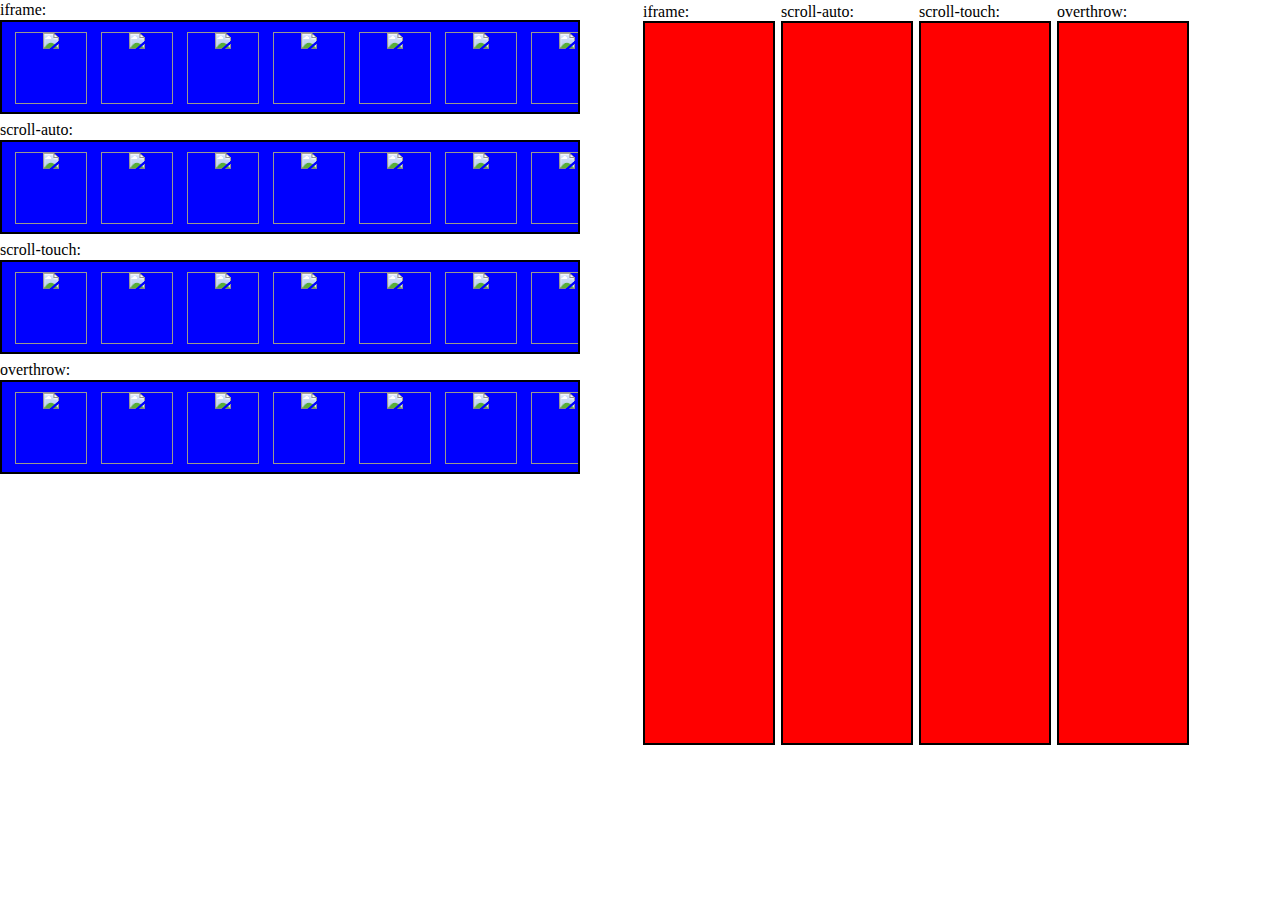
==== www/index.html @ c5f10243 "Init Commit" ====
<!doctype html>
<html>
  <head>
    <meta charset="utf-8">
    <meta name = 'viewport' content = 'width=device-width, initial-scale=1.0, user-scalable=no, minimum-scale=1.0, maximum-scale=1.0'>
    <!-- CSS -->
    <link href="main.css" media="all" rel="stylesheet" type="text/css">
    <!-- JavaScripts -->
    <script src="index.js"></script>  
    <script src="overthrow.js"></script> 
  </head>
  <body>
    <div id="horizontal">
      <div class="container horizontal">
      <div class="title">iframe:</div>
        <div id="iframe-scroll-horizontal" class="horizontal-scroll-div"></div>
      </div>
      <div class="container horizontal">
        <div class="title">scroll-auto:</div>
        <div id="scroll-auto-horizontal" class="horizontal-scroll-div"></div>
      </div>
      <div class="container horizontal">
        <div class="title">scroll-touch:</div>
        <div id="touch-scroll-horizontal" class="horizontal-scroll-div"></div>
      </div>
      <div class="container horizontal">
        <div class="title">overthrow:</div>
        <div id="overthrow-horizontal" class="overthrow horizontal-scroll-div"></div>
      </div>
    </div>
    <div id="vertical">
      <div class="container vertical">
        <div class="title">iframe:</div>
        <div id="iframe-scroll-vertical" class="vertical-scroll-div"></div>
      </div>
      <div class="container vertical">
        <div class="title">scroll-auto:</div>
        <div id="scroll-auto-vertical" class="vertical-scroll-div"></div>
      </div>
      <div class="container vertical">
        <div class="title">scroll-touch:</div>
        <div id="touch-scroll-vertical" class="vertical-scroll-div"></div>
      </div>
      <div class="container vertical">
        <div class="title">overthrow:</div>
        <div id="overthrow-vertical" class="vertical-scroll-div"></div>
      </div>
    </div>
    <script  type="text/javascript">
      main();
    </script>
  </body>
</html>
---- www/main.css ----
#horizontal, #vertical {
  position:absolute;
  display: inline-block;
  top:0;
  margin:0;
  padding: 0;
  width:50%;
  height:100%;
}

#horizontal {
  left:0;
}

#vertical {
  right:0;
  bottom:0;
}

.container {
}

.container.horizontal {
  position: relative;
  display: block;
  width: 90%;
  height: 120px;
}

.container.vertical {
  width: 20%;
  display: inline-block;
  height: 80%;
  margin:3px;
}

.container.horizontal > .horizontal-scroll-div {
  border: solid 2px;
  width:100%;
  position: absolute;
  top: 20px;
  height: 90px;
  background-color: blue;
}

.container.horizontal > .title {
  display:block;
  height: 20px;
  vertical-align: bottom;
  line-height: 20px;
}

.container.vertical > .vertical-scroll-div{
  border: solid 2px;
  width:100%;
  height:100%;
  background-color: red;
}

#map-list {
  height: 100%;
  display: inline-block;
  list-style-type: none;
  padding: 0;
  margin: 0;
  position:relative;
  display:block;
  vertical-align:middle;
  text-align:center;
  height: auto;
  overflow:hidden;
}

.map-item {
  display: inline-block;
  margin-top: 10px;
  margin-right: 10px;
  position: relative;
  overflow: hidden;
  outline: none;
  width: 70px;
  height: 70px;
  padding: 0;
  overflow: hidden;
  position: relative;
  border: 1px solid #9b998d;
  -webkit-tap-highlight-color: transparent;
}

#iframe-scroll-horizontal
{

}

#scroll-auto-horizontal
{
  overflow-y:hidden;
  overflow-x:auto;
}

#touch-scroll-horizontal
{
  overflow-y:hidden;
  overflow-x:scroll;
  -webkit-overflow-scrolling: touch;
}

/* Overthrow CSS:
   Enable overflow: auto on elements with overthrow class when html element has overthrow class too */
.overthrow-enabled .overthrow {
    overflow: auto;
    overflow-y: hidden;
    -webkit-overflow-scrolling: touch;
}

#overthrow-horizontal
{


}

#iframe-scroll-vertical
{


}

#scroll-auto-vertical
{


}

#touch-scroll-vertical
{


}

#overthrow-vertical{


}
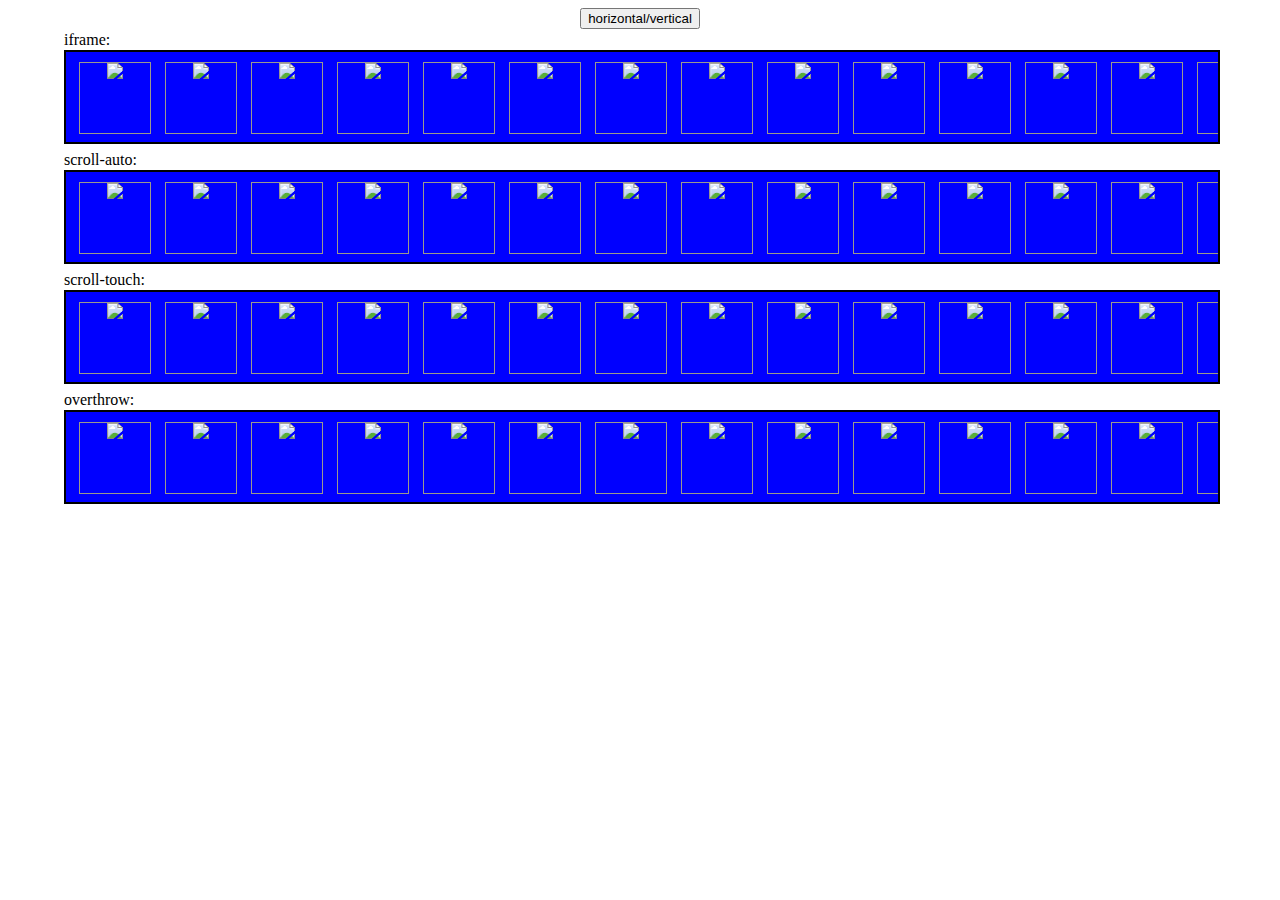
==== commit ee7056bb: "Updated index.html" ====
--- a/www/index.html
+++ b/www/index.html
@@ -10,6 +10,7 @@
     <script src="overthrow.js"></script> 
   </head>
   <body>
+    <div id="btn"><button id="switch">horizontal/vertical</button></div>
     <div id="horizontal">
       <div class="container horizontal">
       <div class="title">iframe:</div>
@@ -28,22 +29,24 @@
         <div id="overthrow-horizontal" class="overthrow horizontal-scroll-div"></div>
       </div>
     </div>
-    <div id="vertical">
-      <div class="container vertical">
-        <div class="title">iframe:</div>
-        <div id="iframe-scroll-vertical" class="vertical-scroll-div"></div>
-      </div>
-      <div class="container vertical">
-        <div class="title">scroll-auto:</div>
-        <div id="scroll-auto-vertical" class="vertical-scroll-div"></div>
-      </div>
-      <div class="container vertical">
-        <div class="title">scroll-touch:</div>
-        <div id="touch-scroll-vertical" class="vertical-scroll-div"></div>
-      </div>
-      <div class="container vertical">
-        <div class="title">overthrow:</div>
-        <div id="overthrow-vertical" class="vertical-scroll-div"></div>
+    <div id="vertical" class="hidden">
+      <div>
+        <div class="container vertical">
+          <div class="title">iframe:</div>
+          <div id="iframe-scroll-vertical" class="vertical-scroll-div"></div>
+        </div>
+        <div class="container vertical">
+          <div class="title">scroll-auto:</div>
+          <div id="scroll-auto-vertical" class="vertical-scroll-div"></div>
+        </div>
+        <div class="container vertical">
+          <div class="title">scroll-touch:</div>
+          <div id="touch-scroll-vertical" class="vertical-scroll-div"></div>
+        </div>
+        <div class="container vertical">
+          <div class="title">overthrow:</div>
+          <div id="overthrow-vertical" class="overthrow vertical-scroll-div"></div>
+        </div>
       </div>
     </div>
     <script  type="text/javascript">
--- a/www/main.css
+++ b/www/main.css
@@ -1,23 +1,34 @@
 #horizontal, #vertical {
-  position:absolute;
-  display: inline-block;
-  top:0;
+  position: absolute;
+  display: block;
   margin:0;
   padding: 0;
-  width:50%;
-  height:100%;
+  top:30px;
+  bottom: 0;
+  width: 100%;
 }
 
 #horizontal {
   left:0;
 }
 
-#vertical {
-  right:0;
-  bottom:0;
+#vertical > div {
+  width: 440px;
+  margin: auto auto;
+  height:100%;
 }
 
 .container {
+  margin: auto auto;
+}
+
+.hidden {
+  display:none !important;
+}
+
+div#btn {
+  width:100%;
+  text-align: center;
 }
 
 .container.horizontal {
@@ -28,9 +39,9 @@
 }
 
 .container.vertical {
-  width: 20%;
+  width: 100px;
   display: inline-block;
-  height: 80%;
+  height: 90%;
   margin:3px;
 }
 
@@ -52,12 +63,15 @@
 
 .container.vertical > .vertical-scroll-div{
   border: solid 2px;
-  width:100%;
-  height:100%;
+  position: absolute;
+  width:90px;
+  top: 20px;
+  bottom:20px;
   background-color: red;
 }
 
-#map-list {
+.horizontal#map-list {
+  width: 2430px;
   height: 100%;
   display: inline-block;
   list-style-type: none;
@@ -71,7 +85,7 @@
   overflow:hidden;
 }
 
-.map-item {
+.horizontal .map-item {
   display: inline-block;
   margin-top: 10px;
   margin-right: 10px;
@@ -87,9 +101,39 @@
   -webkit-tap-highlight-color: transparent;
 }
 
+.vertical#map-list {
+  height: 100%;
+  display: inline-block;
+  list-style-type: none;
+  padding: 0;
+  margin: 0;
+  position:relative;
+  display:block;
+  vertical-align:middle;
+  text-align:center;
+  height: auto;
+  overflow:hidden;
+}
+
+.vertical .map-item {
+  display: block;
+  margin-top: 10px;
+  margin-left: 10px;
+  position: relative;
+  overflow: hidden;
+  outline: none;
+  width: 70px;
+  height: 70px;
+  padding: 0;
+  overflow: hidden;
+  position: relative;
+  border: 1px solid #9b998d;
+  -webkit-tap-highlight-color: transparent;
+}
+
 #iframe-scroll-horizontal
 {
-
+  overflow:hidden;
 }
 
 #scroll-auto-horizontal
@@ -107,37 +151,32 @@
 
 /* Overthrow CSS:
    Enable overflow: auto on elements with overthrow class when html element has overthrow class too */
-.overthrow-enabled .overthrow {
+.overthrow-enabled #overthrow-horizontal.overthrow {
     overflow: auto;
     overflow-y: hidden;
     -webkit-overflow-scrolling: touch;
 }
 
-#overthrow-horizontal
-{
-
-
-}
-
 #iframe-scroll-vertical
 {
-
-
+  overflow:hidden;
 }
 
 #scroll-auto-vertical
 {
-
-
+  overflow-x:hidden;
+  overflow-y:auto;
 }
 
 #touch-scroll-vertical
 {
-
-
+  overflow-x:hidden;
+  overflow-y:scroll;
+  -webkit-overflow-scrolling: touch;
 }
 
-#overthrow-vertical{
-
-
+.overthrow-enabled #overthrow-vertical.overthrow {
+    overflow: auto;
+    overflow-x: hidden;
+    -webkit-overflow-scrolling: touch;
 }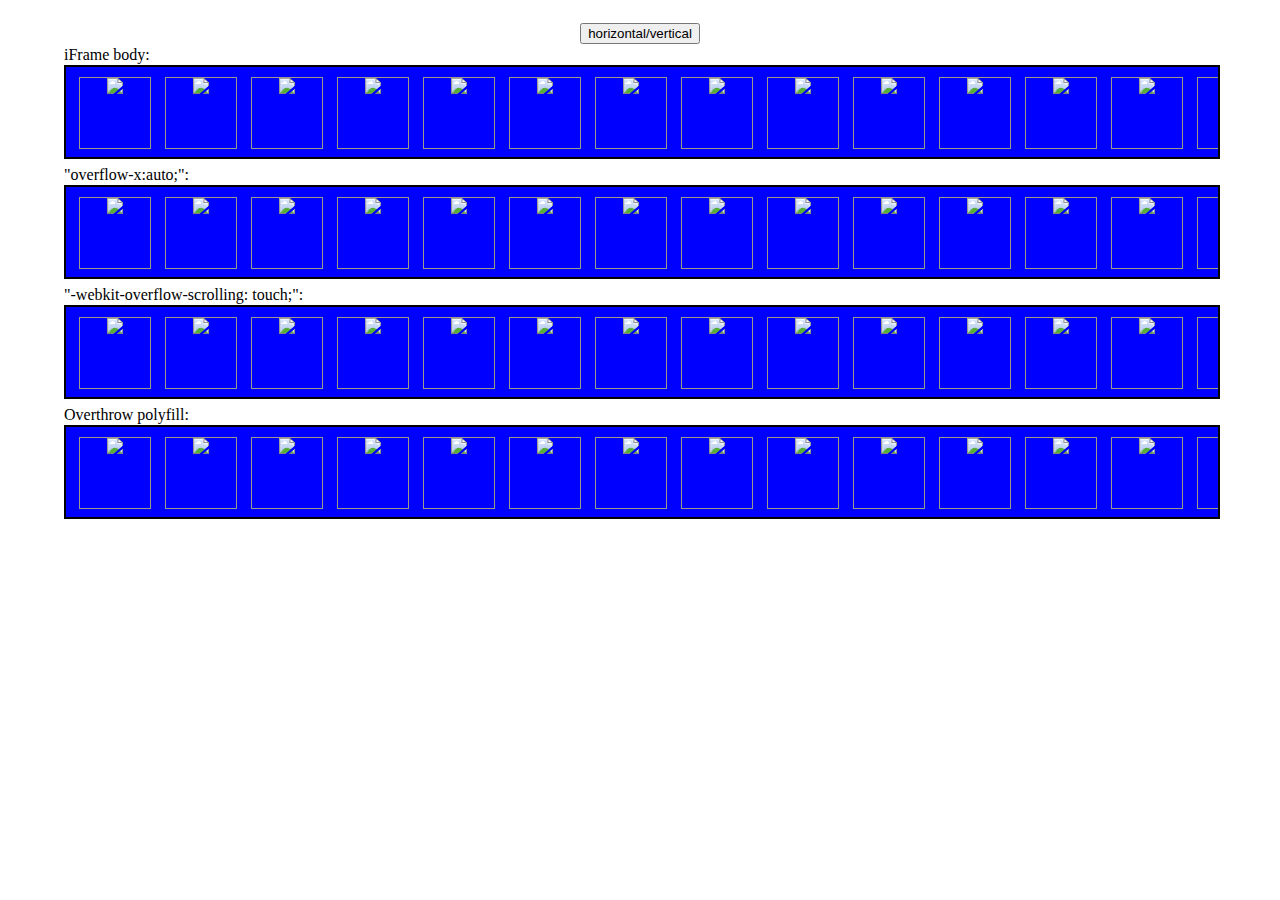
==== commit 00c1417c: "Changed titles of scrolling containers" ====
--- a/www/index.html
+++ b/www/index.html
@@ -13,38 +13,38 @@
     <div id="btn"><button id="switch">horizontal/vertical</button></div>
     <div id="horizontal">
       <div class="container horizontal">
-      <div class="title">iframe:</div>
+      <div class="title">iFrame body:</div>
         <div id="iframe-scroll-horizontal" class="horizontal-scroll-div"></div>
       </div>
       <div class="container horizontal">
-        <div class="title">scroll-auto:</div>
+        <div class="title">"overflow-x:auto;":</div>
         <div id="scroll-auto-horizontal" class="horizontal-scroll-div"></div>
       </div>
       <div class="container horizontal">
-        <div class="title">scroll-touch:</div>
+        <div class="title">"-webkit-overflow-scrolling: touch;":</div>
         <div id="touch-scroll-horizontal" class="horizontal-scroll-div"></div>
       </div>
       <div class="container horizontal">
-        <div class="title">overthrow:</div>
+        <div class="title">Overthrow polyfill:</div>
         <div id="overthrow-horizontal" class="overthrow horizontal-scroll-div"></div>
       </div>
     </div>
     <div id="vertical" class="hidden">
       <div>
         <div class="container vertical">
-          <div class="title">iframe:</div>
+          <div class="title" onclick="alert('iFrame body');">iFrame...</div>
           <div id="iframe-scroll-vertical" class="vertical-scroll-div"></div>
         </div>
         <div class="container vertical">
-          <div class="title">scroll-auto:</div>
+          <div class="title" onclick="alert('overflow-x:auto;');">"overflow...</div>
           <div id="scroll-auto-vertical" class="vertical-scroll-div"></div>
         </div>
         <div class="container vertical">
-          <div class="title">scroll-touch:</div>
+          <div class="title" onclick="alert('-webkit-overflow-scrolling: touch;');">"webkit-...</div>
           <div id="touch-scroll-vertical" class="vertical-scroll-div"></div>
         </div>
         <div class="container vertical">
-          <div class="title">overthrow:</div>
+          <div class="title" onclick="alert('Overthrow polyfill');">Overthrow...</div>
           <div id="overthrow-vertical" class="overthrow vertical-scroll-div"></div>
         </div>
       </div>
--- a/www/main.css
+++ b/www/main.css
@@ -1,9 +1,13 @@
+body {
+  padding-top:15px;
+}
+
 #horizontal, #vertical {
   position: absolute;
   display: block;
   margin:0;
   padding: 0;
-  top:30px;
+  top:45px;
   bottom: 0;
   width: 100%;
 }
@@ -59,6 +63,12 @@
   height: 20px;
   vertical-align: bottom;
   line-height: 20px;
+}
+
+.container.vertical .title {
+  color: blue;
+  text-decoration: underline;
+  cursor: pointer;
 }
 
 .container.vertical > .vertical-scroll-div{
